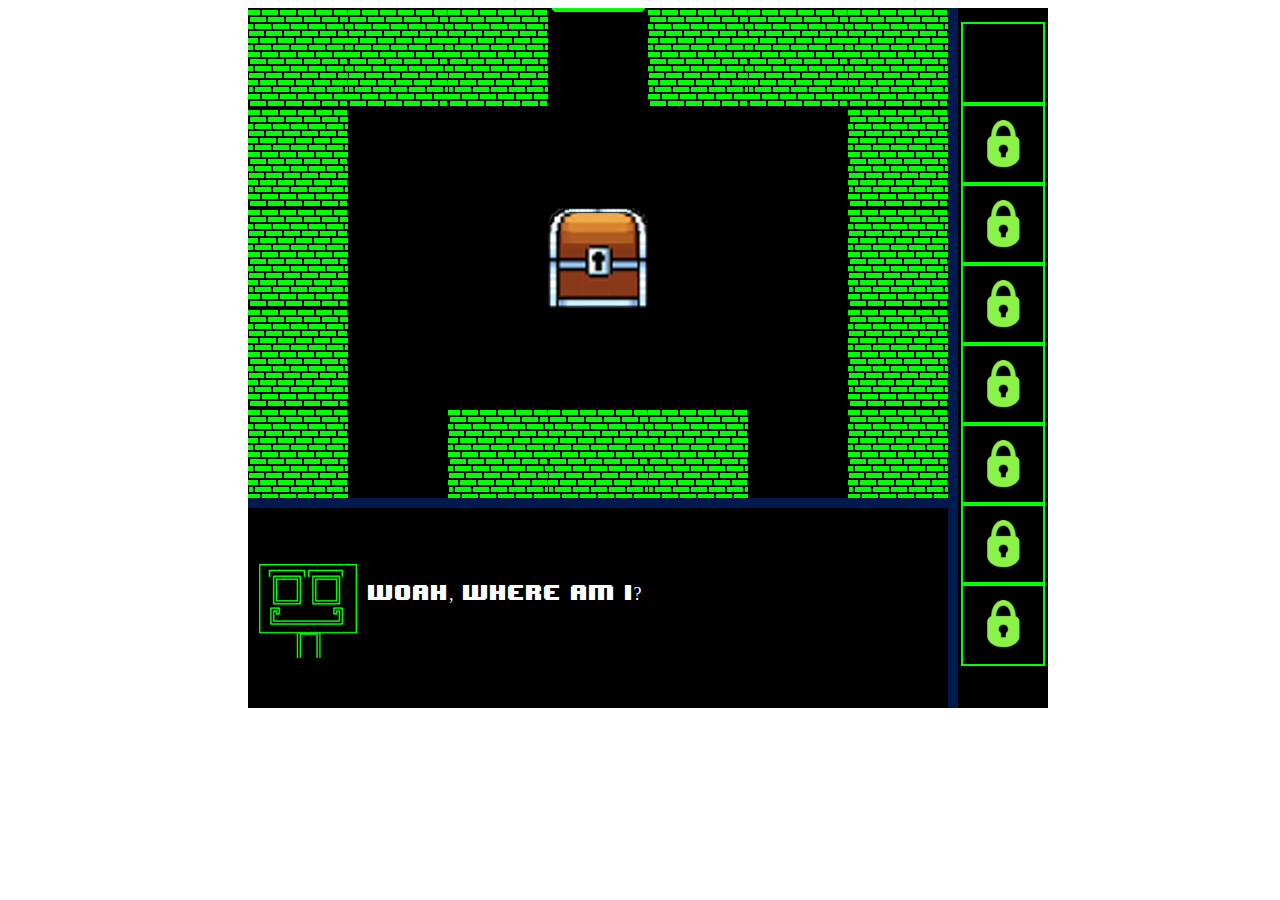
==== index.html @ a1af77a5 "added custom room builder, for dev team and possible modders" ====
<!DOCTYPE html>
<html>
    <head>
        <title>Ter0: The Awakening</title>
        <link rel="shortcut icon" href="resources/favicon.ico" type="image/x-icon">
        <link rel="icon" href="resources/favicon.ico" type="image/x-icon">
    </head>
    <body>
        <!--XX_TY3_DY3_GUYZ_XX-->
        <div id= "sidebar">
            <ul>
                <li><div class="itemHolder"><img class = "invItem" id="slot0" src="resources/transparent.png"></div></li>
                <li><div class="itemHolder"><img class = "invItem" id="slot1" src="resources/lock.png"></div></li>
                <li><div class="itemHolder"><img class = "invItem" id="slot2" src="resources/lock.png"></div></li>
                <li><div class="itemHolder"><img class = "invItem" id="slot3" src="resources/lock.png"></div></li>
                <li><div class="itemHolder"><img class = "invItem" id="slot4" src="resources/lock.png"></div></li>
                <li><div class="itemHolder"><img class = "invItem" id="slot5" src="resources/lock.png"></div></li>
                <li><div class="itemHolder"><img class = "invItem" id="slot6" src="resources/lock.png"></div></li>
                <li><div class="itemHolder"><img class = "invItem" id="slot7" src="resources/lock.png"></div></li>
            </ul>
        </div>
        <div class="rpgText" hidden>
            <div class="textSeparator"></div>
            <img class="face" src="resources/face.png">
            <p id="textRPG"></p>
        </div>
        <div id="sidebarDiv"></div>
        <canvas id= "game" height= "700" width="700"></canvas>
        <!--initialize the images-->
        <div style="display:none">
            <img id="bricks" src="resources/bricks.png">
            <img id="chest" src="resources/chest.png">
            <!--<img id="codeday" src="resources/codeday.png">-->
            <img id="hackIcon" src="resources/hack_icon.png">
            <img id="inv" src="resources/inv.png">
            <img id="transparent" src="resources/transparent.png">
            <img id="key" src="resources/key.png">
            <img id="key2" src="resources/key2.png">
            <img id="stick" src="resources/stick.png">
            <img id="string" src="resources/string.png">
            <img id="character" src="resources/sprite.png">
            <img id="leftdoor" src="resources/leftdoor.png">
            <img id="topdoor" src="resources/topdoor.png">
            <img id="bottomdoor" src="resources/bottomdoor.png">
            <img id="rightdoor" src="resources/rightdoor.png">
            <img id="face" src="resources/face.png">
        </div>
        
        <!--Code above here plz-->
        <script src="//code.jquery.com/jquery-1.12.0.min.js"></script>
        <script type="text/javascript" src="invItem.js"></script>
        <script type="text/javascript" src="resources.js"></script>
        <script type="text/javascript" src="maps.js"></script>
        <script type="text/javascript" src="app.js"></script>
        <link rel="stylesheet" type="text/css" href="style.css">
    </body>
</html>
---- style.css ----
@font-face {
    font-family: 'font'; /*a name to be used later*/
    src: url('resources/font.ttf') format('truetype');/*URL to font*/
}



#game{
    background-color:#000;
    
}
#sidebar{
    height: 700px;
    width: 100px;
    background-color: black;
    position:absolute;
}

#sidebarDiv{
    height:700px;
    width:10px;
    background-color:#001a4d;
    position:absolute;
    z-index:100;
}

.invItem{
    height:60px;
    width:60px;
    margin-left:10px;
    margin-top:10px;
}

.itemHolder{
    height:80px;
    width:80px;
    outline-width:2px;
    outline-color:#00ff00;
    outline-style:solid;
    margin-left:-25px;
    background-color:black;
}

ul{
    list-style:none;
}

.rpgText{
    position:absolute;
    background-color:black;
    height:200px;
    width:700px;
    z-index:2000;
}

.face{
    margin-top:50px;
    margin-left:10px;
}

.textSeparator{
    margin-top:-10px;
    height:10px;
    background-color:#001a4d;
}

#textRPG{
    font-family:font;
    color:#FFF;
    font-size:18px;
    position:absolute;
    margin-top:-80px;
    margin-left:120px;
}

.selected{
    background-color:#101515;
}
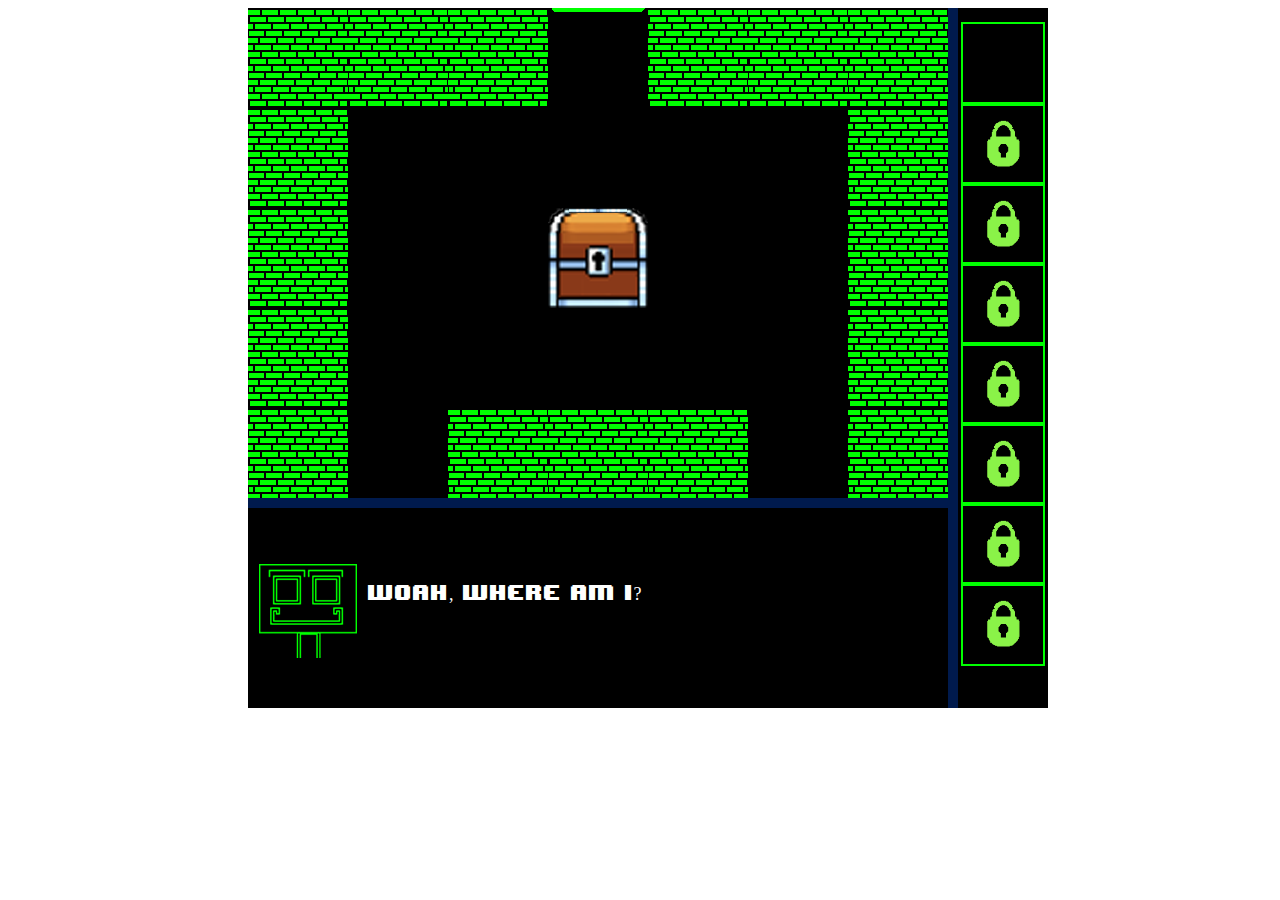
==== commit 6cd52239: "Add https header to jquery import" ====
--- a/index.html
+++ b/index.html
@@ -44,14 +44,23 @@
             <img id="bottomdoor" src="resources/bottomdoor.png">
             <img id="rightdoor" src="resources/rightdoor.png">
             <img id="face" src="resources/face.png">
+            <img id="switchUp" src="resources/switchUp.png">
+            <img id="switchDown" src="resources/switchDown.png">
+            <img id="fishingRod" src="resources/fishingrod.png">
+            <img id="unknown" src="resources/unknown.png">
         </div>
+        <br>
+        <button class="termClosed" id="toggleTerminal" hidden>Open Hack Terminal</button>
+        <br>
+        <canvas id="terminal" width="400" height="400" hidden></canvas>
         
         <!--Code above here plz-->
-        <script src="//code.jquery.com/jquery-1.12.0.min.js"></script>
+        <script src="https://code.jquery.com/jquery-1.12.0.min.js"></script>
+        <script type="text/javascript" src="music.js"></script>
         <script type="text/javascript" src="invItem.js"></script>
         <script type="text/javascript" src="resources.js"></script>
         <script type="text/javascript" src="maps.js"></script>
         <script type="text/javascript" src="app.js"></script>
         <link rel="stylesheet" type="text/css" href="style.css">
     </body>
-</html>+</html>
--- a/style.css
+++ b/style.css
@@ -7,13 +7,16 @@
 
 #game{
     background-color:#000;
-    
+    cursor: url("resources/cursor.png"), crosshair;/*was: http://www.rw-designer.com/cursor-extern.php?id=40058*/
+
 }
 #sidebar{
     height: 700px;
     width: 100px;
     background-color: black;
     position:absolute;
+    cursor: url("resources/cursor.png"), crosshair;/*was: http://www.rw-designer.com/cursor-extern.php?id=40058*/
+
 }
 
 #sidebarDiv{
@@ -22,6 +25,8 @@
     background-color:#001a4d;
     position:absolute;
     z-index:100;
+    cursor: url("resources/cursor.png"), crosshair;/*was: http://www.rw-designer.com/cursor-extern.php?id=40058*/
+
 }
 
 .invItem{
@@ -51,6 +56,8 @@
     height:200px;
     width:700px;
     z-index:2000;
+    cursor: url("resources/cursor.png"), crosshair;/*was: http://www.rw-designer.com/cursor-extern.php?id=40058*/
+
 }
 
 .face{
@@ -74,5 +81,34 @@
 }
 
 .selected{
-    background-color:#101515;
+    background-color:#212c2c;
+}
+
+#craftCanvas{
+    background-color: rgba(0,0,0,0.6);
+    position:absolute;
+    z-index:3000;
+}
+
+#toggleTerminal{
+    position:absolute;
+    width:700px;
+    height:200px;
+    border-color:#003cb3;
+    border-width:10px;
+    border-radius:30px 30px;
+    font-family: font;
+    font-size:72px;
+    color:#003cb3;
+    cursor:pointer;
+    background-color:#000;
+}
+
+#terminal{
+    position:absolute;
+    background-color:#000;
+    margin-top:-422px;
+    z-index:7000;
+    border-color:#001a4d;
+    border-width:10px;
 }